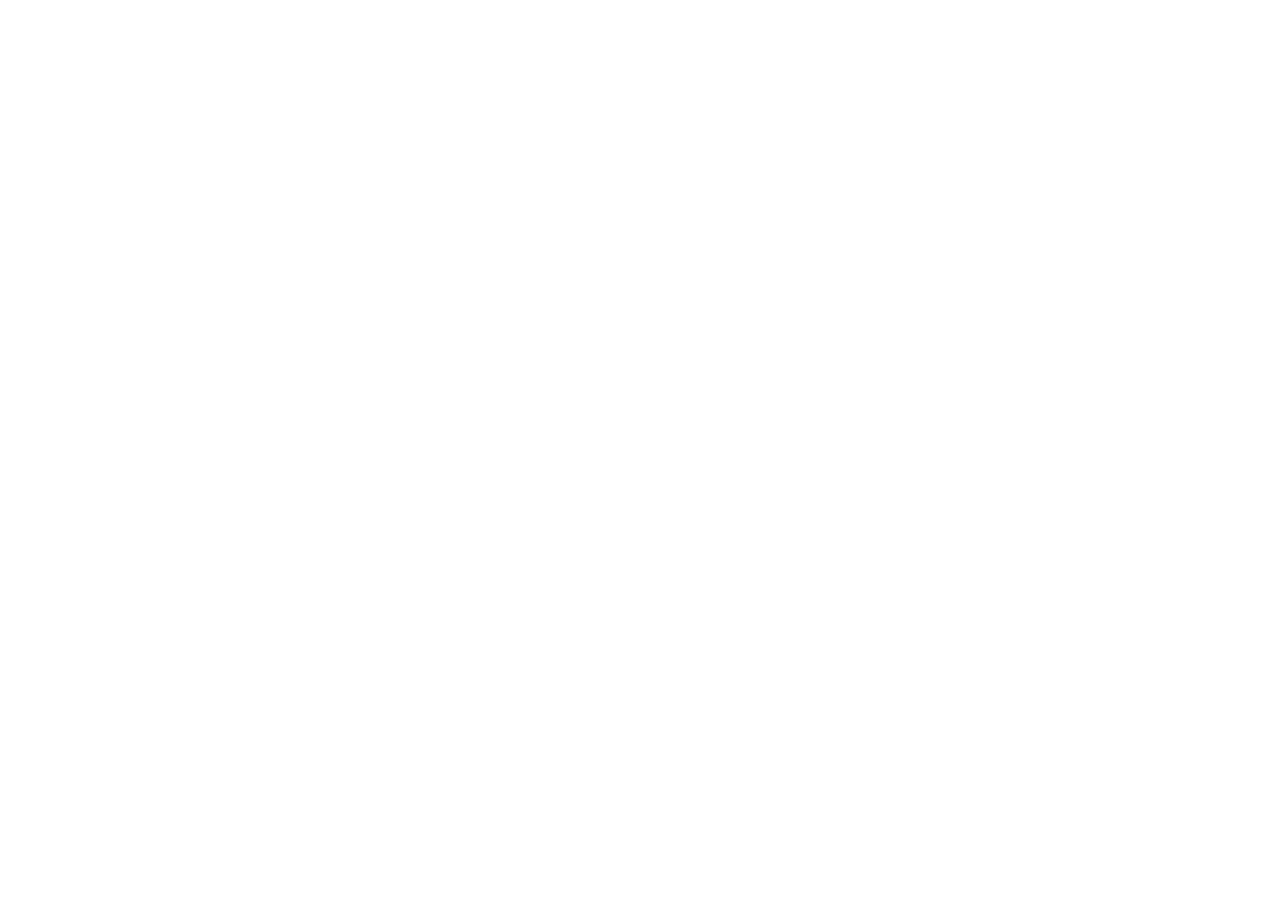
==== index.html @ 60fe73b3 "first change" ====
<!DOCTYPE html>
<html lang="en">
<head>
    <meta charset="UTF-8">
    <meta http-equiv="X-UA-Compatible" content="IE=edge">
    <meta name="viewport" content="width=device-width, initial-scale=1.0">
    <title>Kerala Tourism</title>
</head>
<body>
    
</body>
</html>
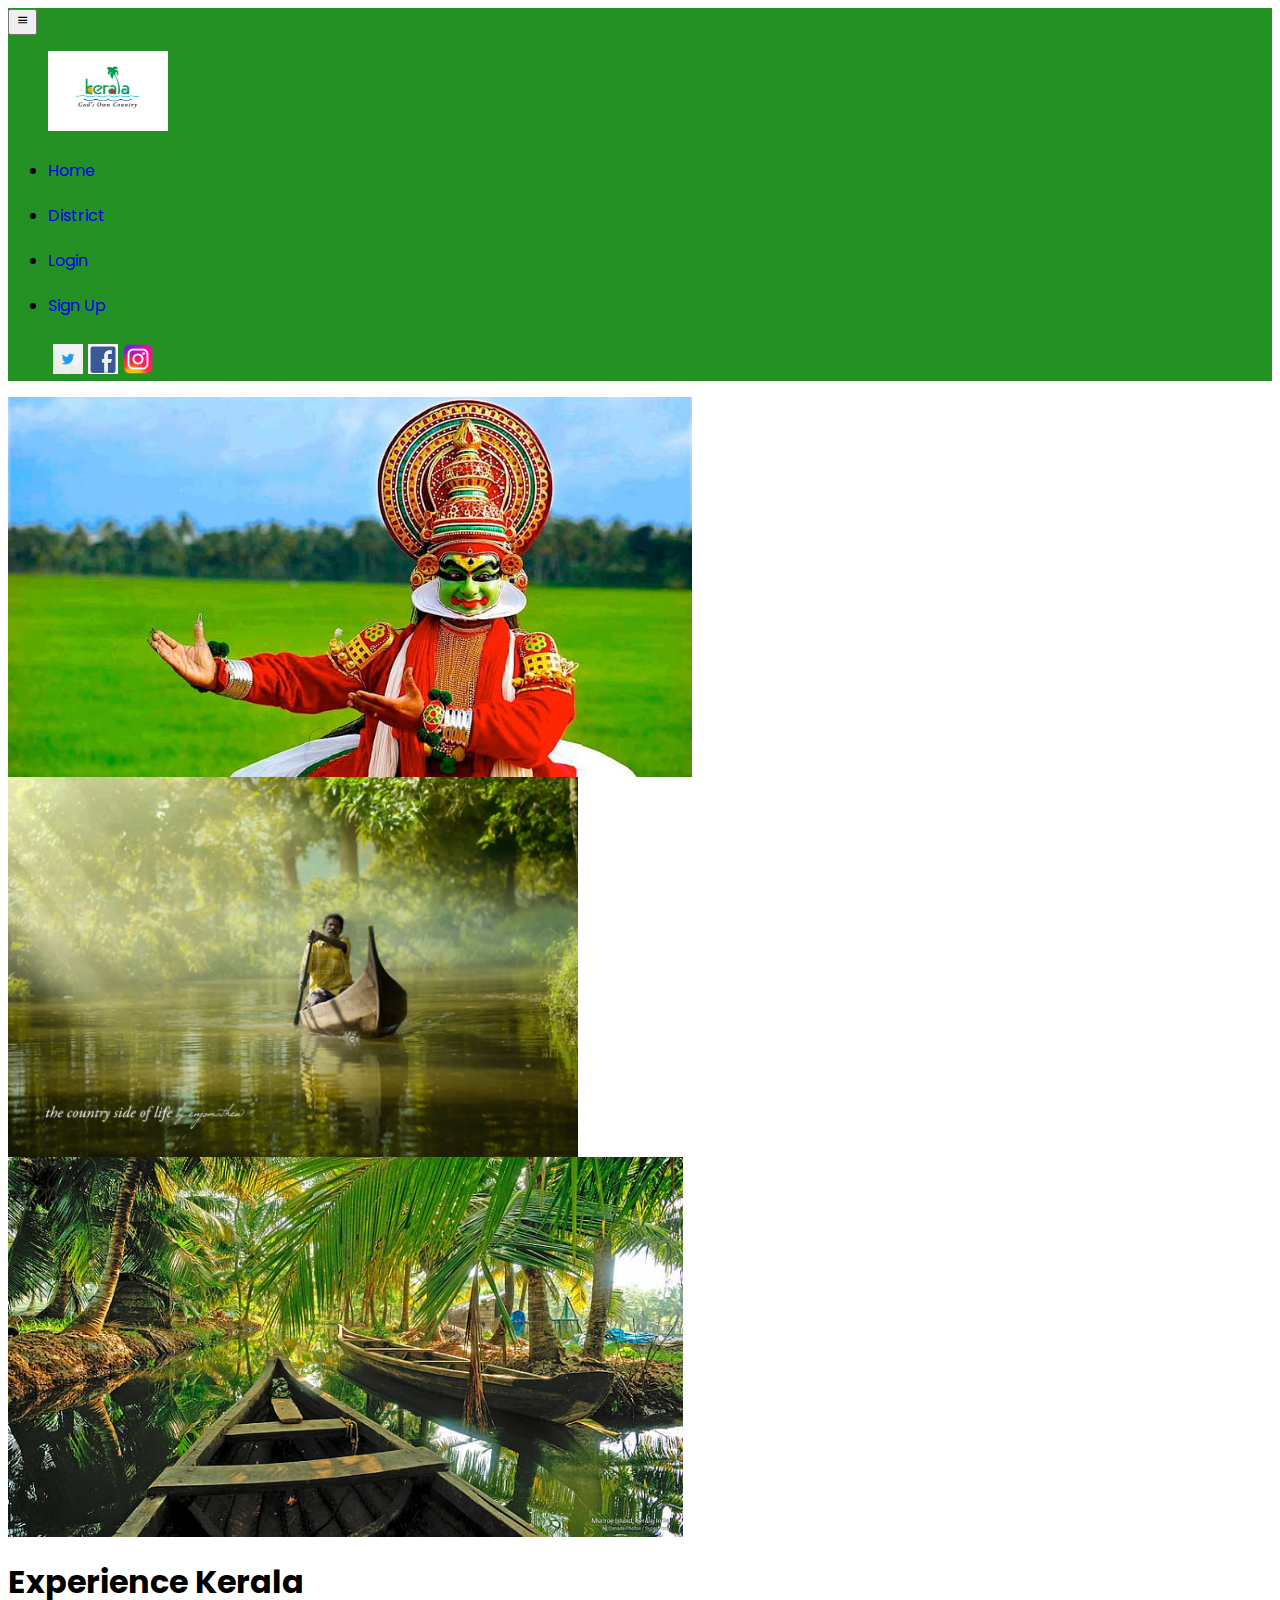
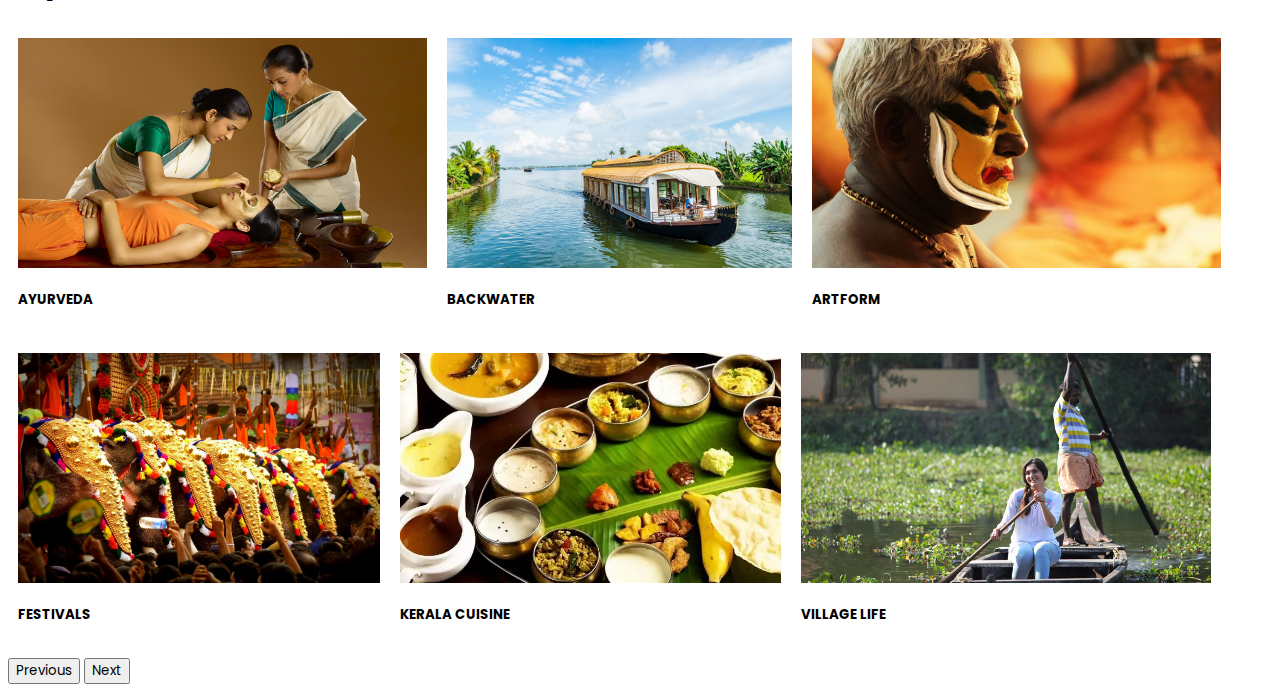
==== commit 1784a154: "new change" ====
--- a/index.html
+++ b/index.html
@@ -5,8 +5,140 @@
     <meta http-equiv="X-UA-Compatible" content="IE=edge">
     <meta name="viewport" content="width=device-width, initial-scale=1.0">
     <title>Kerala Tourism</title>
+    <link href="https://cdn.jsdelivr.net/npm/bootstrap@5.3.0-alpha3/dist/css/bootstrap.min.css" rel="stylesheet" integrity="sha384-KK94CHFLLe+nY2dmCWGMq91rCGa5gtU4mk92HdvYe+M/SXH301p5ILy+dN9+nJOZ" crossorigin="anonymous">
+    <script src="https://cdn.jsdelivr.net/npm/bootstrap@5.3.0-alpha3/dist/js/bootstrap.bundle.min.js" integrity="sha384-ENjdO4Dr2bkBIFxQpeoTz1HIcje39Wm4jDKdf19U8gI4ddQ3GYNS7NTKfAdVQSZe" crossorigin="anonymous"></script>
+<link rel="stylesheet" href="style.css">
+<style>
+@import url('https://fonts.googleapis.com/css2?family=Montserrat:ital@0;1&family=Poppins&display=swap');
+</style>
+<link href='https://unpkg.com/boxicons@2.1.4/css/boxicons.min.css' rel='stylesheet'>
 </head>
 <body>
-    
+    <nav class="navbar navbar-expand-lg navbar-dark">
+      <button class="navbar-toggler" type="button" data-bs-toggle="collapse"
+      data-bs-target="#btn">
+      <i class='bx bx-menu'></i>
+    </button>
+        <div class="container-fluid">
+         <div class="collapse navbar-collapse" id="btn">
+            <ul class="navbar-nav me-auto mb-2 mb-lg-0">
+                <img src="images/logo/Kerala_Tourism_8MBbARQ.jpg" alt="" id="logo">
+              <li class="nav-item">
+                <a class="nav-link active" aria-current="page" href="index.html">Home</a>
+              </li>
+              <li class="nav-item">
+                <a class="nav-link active" href="district.html">District</a>
+              </li>
+              <li class="nav-item">
+                <a class="nav-link active" href="login.html">Login</a>
+              </li>
+              
+              <li class="nav-item ">
+                <a class="nav-link active" href="signup.html">Sign Up</a>
+              </li>
+            </ul>
+            <ul id="list1">
+                <li><img src="images/social logo/brand-download-img-1.jpg.twimg.1920.jpg" alt="" id="twitter"></li>
+                <li><img src="images/social logo/download.png" alt="" id="fb"></li>
+                <li><img src="images/social logo/pngtree-instagram-icon-png-image_6315974.png" alt="" id="insta"></li>
+            </ul>
+          </div>
+        </div>
+      </nav>   
+      <div id="carouselExampleSlidesOnly" class="carousel slide" data-bs-ride="carousel">
+        
+        <div class="carousel-inner">
+          <div class="carousel-item active c-item">
+            
+            <img src="images/carousal1/n4.jpg" class="d-block w-100 c-image" alt="...">
+          </div>
+          <div class="carousel-item c-item">
+            <img src="images/carousal1/n1.webp" class="d-block w-100 c-image" alt="...">
+          </div>
+          <div class="carousel-item c-item">
+            <img src="images/carousal1/n2.jpg" class="d-block w-100 c-image" alt="...">
+          </div>
+        </div>
+      </div>
+
+
+      <div class="container">
+        <div class="container-fluid">
+          <h1 class="text-center fw-bold display-3">Experience <span class="">Kerala</span></h1>
+        </div>
+        <div id="carouselExample" class="carousel carousel-dark slide">
+          <div class="carousel-inner">
+            <div class="carousel-item active">
+              <div class="card-wrapper">
+                <div class="card">
+                <div class="image-wrapper">
+                  <img src="images/carousalcards/ayurveda.jpg" alt="...">
+                 </div>
+                  <div class="card-body">
+                    <h5 class="card-title text-center">AYURVEDA</h5>
+                    
+                  </div>
+                </div>
+                <div class="card">
+                  <div class="image-wrapper">
+                  <img src="images/carousalcards/backwater.jpg" alt="...">
+                </div>
+                  <div class="card-body">
+                    <h5 class="card-title text-center">BACKWATER</h5>
+                   
+                  </div>
+                </div>
+                <div class="card">
+                  <div class="image-wrapper">
+                  <img src="images/carousalcards/artform3.jpg" alt="...">
+                </div>
+                  <div class="card-body">
+                    <h5 class="card-title text-center">ARTFORM</h5>
+                   
+                  </div>
+                </div>
+              </div>
+            </div>
+            <div class="carousel-item">
+              <div class="card-wrapper">
+                <div class="card">
+                  <div class="image-wrapper">
+                  <img src="images/carousalcards/festivals2.jpg" alt="...">
+                </div>
+                  <div class="card-body">
+                    <h5 class="card-title text-center">FESTIVALS</h5>
+                    
+                  </div>
+                </div>
+                <div class="card">
+                  <div class="image-wrapper">
+                  <img src="images/carousalcards/keralacuisine.webp" alt="...">
+                </div>
+                  <div class="card-body">
+                    <h5 class="card-title text-center">KERALA CUISINE</h5>
+                    
+                  </div>
+                </div>
+                <div class="card">
+                  <div class="image-wrapper">
+                  <img src="images/carousalcards/villagelife.jpg" alt="...">
+                </div>
+                  <div class="card-body">
+                    <h5 class="card-title text-center">VILLAGE LIFE</h5>
+                    
+                  </div>
+                </div>
+              </div>
+            </div>
+          </div>
+          <button class="carousel-control-prev" type="button" data-bs-target="#carouselExample" data-bs-slide="prev">
+            <span class="carousel-control-prev-icon" aria-hidden="true"></span>
+            <span class="visually-hidden">Previous</span>
+          </button>
+          <button class="carousel-control-next" type="button" data-bs-target="#carouselExample" data-bs-slide="next">
+            <span class="carousel-control-next-icon" aria-hidden="true"></span>
+            <span class="visually-hidden">Next</span>
+          </button>
+        </div>
 </body>
 </html>--- a/style.css
+++ b/style.css
@@ -0,0 +1,133 @@
+
+*{
+    font-family: 'Montserrat', sans-serif;
+font-family: 'Poppins', sans-serif;
+}
+.navbar{
+    background-color: rgb(36, 145, 36);
+}
+#twitter{margin-top: 10px;
+    margin-left:5px;
+    width:30px;
+    height:30px;
+}
+#fb{
+    margin-top: 10px;
+    margin-left:5px;
+    width:30px;
+    height:30px;
+}
+#insta{
+    margin-top: 10px;
+    margin-left:5px;
+    width:30px;
+    height:30px;
+}
+.nav-item{
+    margin-top: 20px;
+}
+#list1{
+    display:flex;
+    list-style: none;
+}
+.nav-link:hover{
+    background-color: yellowgreen;
+}
+ .c-item{
+    height: 380px;
+ }
+ .c-image{
+    height:100%;
+    object-fit:cover;
+ }
+ #logo{
+    width:120px;
+    height:80px;
+ }
+ /* login page */
+ #login{
+    background-image:url(images/carousal1/n3.jpg);
+    background-size: cover;
+ }
+ .form-login{
+    background: rgba(236,240,241,.65);
+    border-radius: 10px;
+    padding:20px;
+    margin:auto;
+    margin-top: 30px;;
+    max-width:400px ;
+    width:100%;
+    font-weight: 600;
+ }
+ .btn-primary:hover{
+    background: rgb(220, 220, 115);
+    
+ }
+ .btn{
+    margin-left:130px;
+ }
+.sign-uplink{
+    background: rgba(236,240,241,.65);
+    border-radius: 10px;
+    padding:20px;
+    margin:auto;
+    margin-top: 20px;;
+    max-width:400px ;
+    width:100%;
+    font-weight: 600;
+}
+/* signup page */
+#signup{
+background-image: url("images/carousal1/signup.jpg");
+background-size: cover;
+}
+.signup-text{
+    font-size:small;
+}
+a{
+    text-decoration:none;
+}
+/* home page card carousel */
+.card-wrapper{
+    display: flex;
+}
+.card{
+    margin:10px;
+    width:calc(100/3);
+    
+}
+.image-wrapper{
+    height:18vw;
+    align-items: center;
+    justify-content: center;
+}
+.image-wrapper img{
+    max-width: 100%;
+    max-height: 100%;
+}
+/* district page */
+
+.img-wrapper{
+    height:12vw;
+    align-items: center;
+    justify-content: center;
+}
+.img-wrapper img{
+    max-width: 100%;
+    max-height: 100%;
+}
+
+col{
+    height:60px;
+    width:60px;
+    margin:2px;
+}
+
+
+
+
+
+
+
+
+
